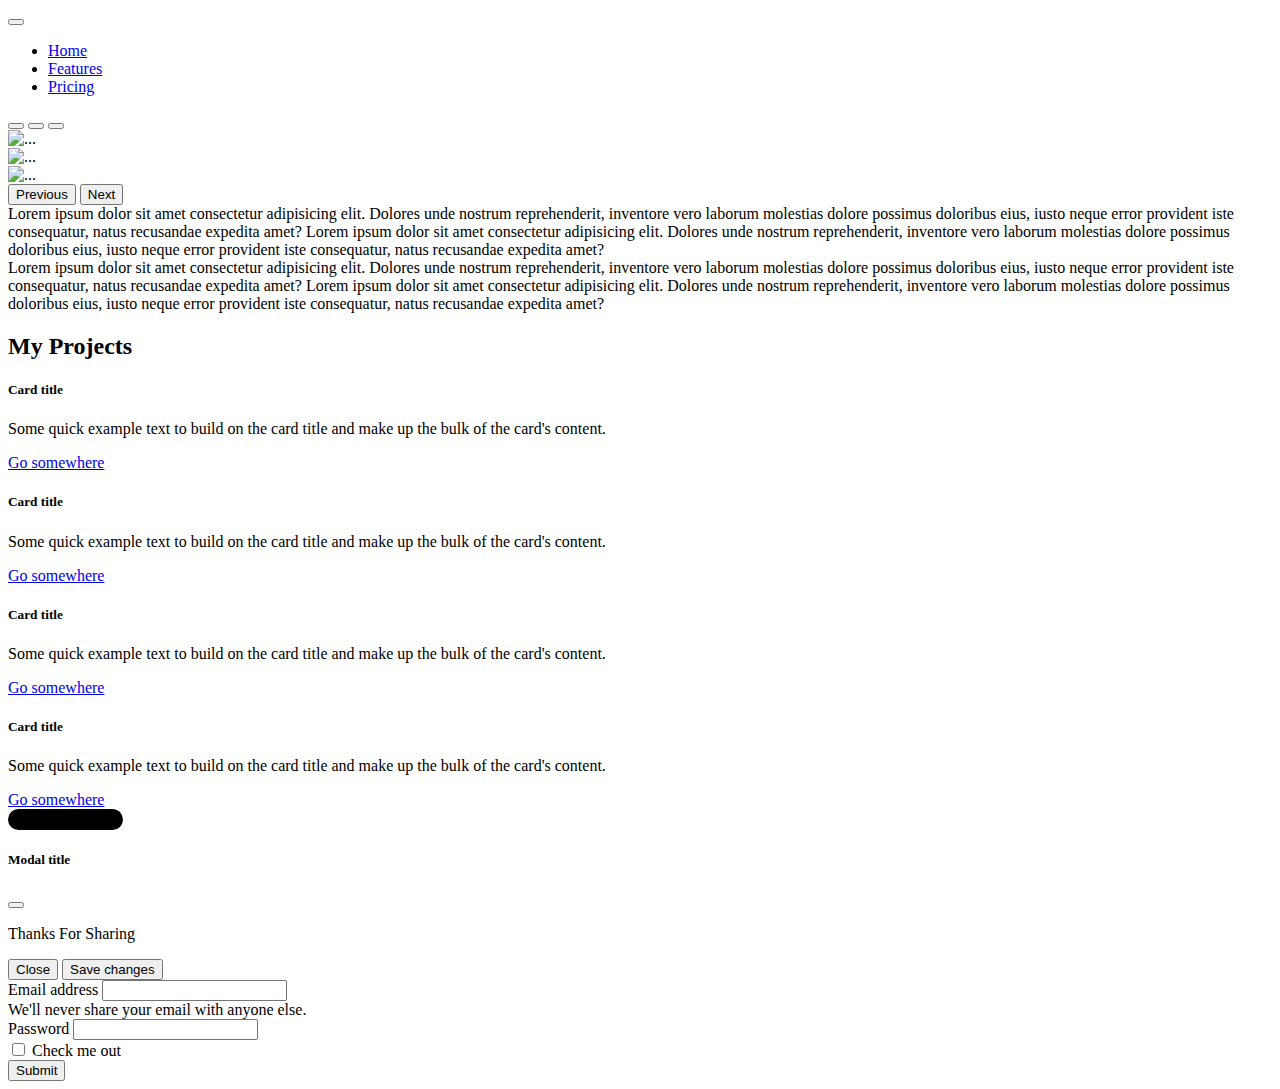
==== bootstrap.html @ df54c584 "javascript" ====
<!DOCTYPE html>
<html lang="en">
<head>
    <meta charset="UTF-8">
    <meta http-equiv="X-UA-Compatible" content="IE=edge">
    <meta name="viewport" content="width=device-width, initial-scale=1.0">
    <title>Document</title>
    <link href="https://cdn.jsdelivr.net/npm/bootstrap@5.0.0/dist/css/bootstrap.min.css" rel="stylesheet" integrity="sha384-wEmeIV1mKuiNpC+IOBjI7aAzPcEZeedi5yW5f2yOq55WWLwNGmvvx4Um1vskeMj0" crossorigin="anonymous">
    <style>
        .btn-resume {
            background: black;
            border: 2px solid;
            border-radius: 20px;
        }
        .btn-resume:hover {
            background: white;
            color: black !important;
        }
    </style>
</head>
<body>
    <nav class="navbar navbar-expand-lg navbar-light bg-light">
        <div class="container-fluid">
          <button class="navbar-toggler" type="button" data-bs-toggle="collapse" data-bs-target="#navbarNav" aria-controls="navbarNav" aria-expanded="false" aria-label="Toggle navigation">
            <span class="navbar-toggler-icon"></span>
          </button>
          <div class="collapse navbar-collapse" id="navbarNav">
            <ul class="navbar-nav ms-auto">
              <li class="nav-item">
                <a class="nav-link active" aria-current="page" href="#">Home</a>
              </li>
              <li class="nav-item">
                <a class="nav-link" href="#">Features</a>
              </li>
              <li class="nav-item">
                <a class="nav-link" href="#">Pricing</a>
              </li>
            </ul>
          </div>
        </div>
      </nav>

    <div>
        <div id="carouselExampleIndicators" class="carousel slide" data-bs-ride="carousel">
            <div class="carousel-indicators">
              <button type="button" data-bs-target="#carouselExampleIndicators" data-bs-slide-to="0" class="active" aria-current="true" aria-label="Slide 1"></button>
              <button type="button" data-bs-target="#carouselExampleIndicators" data-bs-slide-to="1" aria-label="Slide 2"></button>
              <button type="button" data-bs-target="#carouselExampleIndicators" data-bs-slide-to="2" aria-label="Slide 3"></button>
            </div>
            <div class="carousel-inner">
              <div class="carousel-item active">
                <img src="https://image.freepik.com/free-vector/abstract-orangel-watercolor-banner-background_1035-18304.jpg" class="d-block w-100" alt="...">
              </div>
              <div class="carousel-item">
                <img src="https://img.freepik.com/free-vector/summer-themed-banner-design_1048-12364.jpg?size=626&ext=jpg" class="d-block w-100" alt="...">
              </div>
              <div class="carousel-item">
                <img src="https://bbdu.ac.in/wp-content/uploads/2020/05/banner-background-4.jpg" class="d-block w-100" alt="...">
              </div>
            </div>
            <button class="carousel-control-prev d-none" type="button" data-bs-target="#carouselExampleIndicators" data-bs-slide="prev">
              <span class="carousel-control-prev-icon" aria-hidden="true"></span>
              <span class="visually-hidden">Previous</span>
            </button>
            <button class="carousel-control-next d-md-none d-block" type="button" data-bs-target="#carouselExampleIndicators" data-bs-slide="next">
              <span class="carousel-control-next-icon" aria-hidden="true"></span>
              <span class="visually-hidden">Next</span>
            </button>
          </div>
    </div>

      <section class="container">
          <div class="d-flex flex-wrap py-5">
              <div class="col-6">
                  Lorem ipsum dolor sit amet consectetur adipisicing elit. Dolores unde nostrum reprehenderit, inventore vero laborum molestias dolore possimus doloribus eius, iusto neque error provident iste consequatur, natus recusandae expedita amet?
                  Lorem ipsum dolor sit amet consectetur adipisicing elit. Dolores unde nostrum reprehenderit, inventore vero laborum molestias dolore possimus doloribus eius, iusto neque error provident iste consequatur, natus recusandae expedita amet?
              </div>
              <div class="col-6">
                Lorem ipsum dolor sit amet consectetur adipisicing elit. Dolores unde nostrum reprehenderit, inventore vero laborum molestias dolore possimus doloribus eius, iusto neque error provident iste consequatur, natus recusandae expedita amet?
                Lorem ipsum dolor sit amet consectetur adipisicing elit. Dolores unde nostrum reprehenderit, inventore vero laborum molestias dolore possimus doloribus eius, iusto neque error provident iste consequatur, natus recusandae expedita amet?
            </div>
          </div>

          <div class="d-flex flex-wrap">
              <div class="col-12">
                <h2 class="text-center">My Projects</h2>
              </div>
              <div class="col-md-4 col-12">
                <div class="card m-2">
                    <div class="card-body">
                      <h5 class="card-title">Card title</h5>
                      <p class="card-text">Some quick example text to build on the card title and make up the bulk of the card's content.</p>
                      <a href="#" class="btn btn-primary">Go somewhere</a>
                    </div>
                  </div>
              </div>
              <div class="col-md-4 col-12">
                <div class="card m-2">
                    <div class="card-body">
                      <h5 class="card-title">Card title</h5>
                      <p class="card-text">Some quick example text to build on the card title and make up the bulk of the card's content.</p>
                      <a href="#" class="btn btn-primary">Go somewhere</a>
                    </div>
                  </div>
              </div>
              <div class="col-md-4 col-12">
                <div class="card m-2">
                    <div class="card-body">
                      <h5 class="card-title">Card title</h5>
                      <p class="card-text">Some quick example text to build on the card title and make up the bulk of the card's content.</p>
                      <a href="#" class="btn btn-primary">Go somewhere</a>
                    </div>
                  </div>
              </div>
              <div class="col-md-4 col-12">
                <div class="card m-2">
                    <div class="card-body">
                      <h5 class="card-title">Card title</h5>
                      <p class="card-text">Some quick example text to build on the card title and make up the bulk of the card's content.</p>
                      <a href="#" class="btn btn-primary">Go somewhere</a>
                    </div>
                  </div>
              </div>
          </div>

          <div class="py-5 text-center">
              <!-- Button trigger modal -->
                <button type="button" class="btn btn-resume text-white px-5" data-bs-toggle="modal" data-bs-target="#exampleModal">
                    Share My Profile
                </button>
                
                <!-- Modal -->
                <div class="modal fade" id="exampleModal" tabindex="-1" aria-labelledby="exampleModalLabel" aria-hidden="true">
                    <div class="modal-dialog">
                    <div class="modal-content">
                        <div class="modal-header">
                        <h5 class="modal-title" id="exampleModalLabel">Modal title</h5>
                        <button type="button" class="btn-close" data-bs-dismiss="modal" aria-label="Close"></button>
                        </div>
                        <div class="modal-body">
                            <p>Thanks For Sharing</p>
                        </div>
                        <div class="modal-footer">
                        <button type="button" class="btn btn-secondary" data-bs-dismiss="modal">Close</button>
                        <button type="button" class="btn btn-primary">Save changes</button>
                        </div>
                    </div>
                    </div>
                </div>
          </div>

        <div class="py-5">
            <form>
                <div class="mb-3">
                    <label for="exampleInputEmail1" class="form-label">Email address</label>
                    <input type="email" class="form-control" id="exampleInputEmail1" aria-describedby="emailHelp">
                    <div id="emailHelp" class="form-text">We'll never share your email with anyone else.</div>
                </div>
                <div class="mb-3">
                    <label for="exampleInputPassword1" class="form-label">Password</label>
                    <input type="password" class="form-control" id="exampleInputPassword1">
                </div>
                <div class="mb-3 form-check">
                    <input type="checkbox" class="form-check-input" id="exampleCheck1">
                    <label class="form-check-label" for="exampleCheck1">Check me out</label>
                </div>
                <button type="submit" class="btn btn-primary">Submit</button>
                </form>
        </div>
      </section>
      <script src="https://cdn.jsdelivr.net/npm/bootstrap@5.0.0/dist/js/bootstrap.bundle.min.js" integrity="sha384-p34f1UUtsS3wqzfto5wAAmdvj+osOnFyQFpp4Ua3gs/ZVWx6oOypYoCJhGGScy+8" crossorigin="anonymous"></script>
</body>
</html>
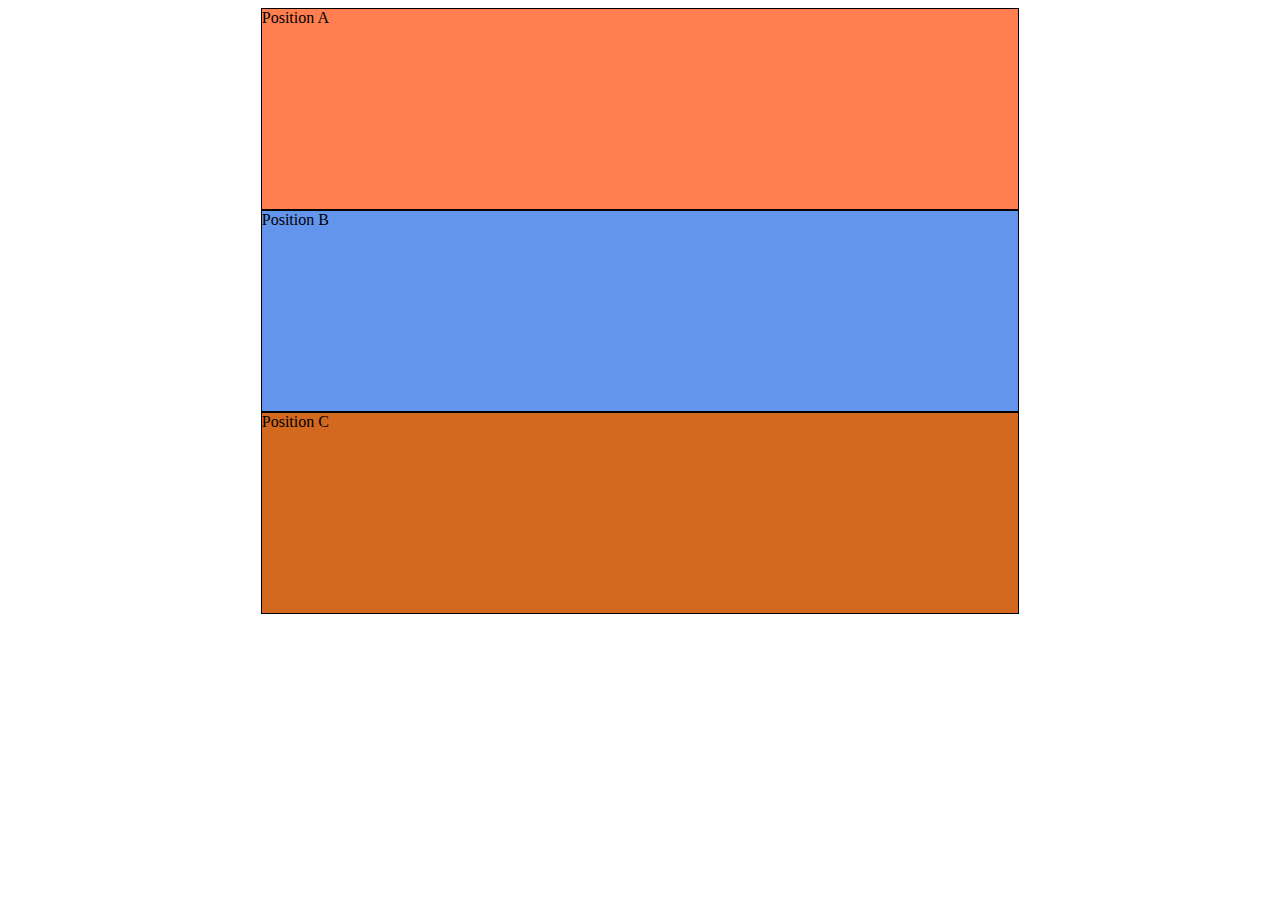
==== commit 1aebbcac: "bootstrap" ====
--- a/bootstrap.html
+++ b/bootstrap.html
@@ -5,169 +5,42 @@
     <meta http-equiv="X-UA-Compatible" content="IE=edge">
     <meta name="viewport" content="width=device-width, initial-scale=1.0">
     <title>Document</title>
-    <link href="https://cdn.jsdelivr.net/npm/bootstrap@5.0.0/dist/css/bootstrap.min.css" rel="stylesheet" integrity="sha384-wEmeIV1mKuiNpC+IOBjI7aAzPcEZeedi5yW5f2yOq55WWLwNGmvvx4Um1vskeMj0" crossorigin="anonymous">
+    <link href="https://cdn.jsdelivr.net/npm/bootstrap@5.0.1/dist/css/bootstrap.min.css" rel="stylesheet" integrity="sha384-+0n0xVW2eSR5OomGNYDnhzAbDsOXxcvSN1TPprVMTNDbiYZCxYbOOl7+AMvyTG2x" crossorigin="anonymous">
+    <script src="https://cdn.jsdelivr.net/npm/bootstrap@5.0.1/dist/js/bootstrap.bundle.min.js" integrity="sha384-gtEjrD/SeCtmISkJkNUaaKMoLD0//ElJ19smozuHV6z3Iehds+3Ulb9Bn9Plx0x4" crossorigin="anonymous"></script>
     <style>
-        .btn-resume {
-            background: black;
-            border: 2px solid;
-            border-radius: 20px;
-        }
-        .btn-resume:hover {
-            background: white;
-            color: black !important;
-        }
+    body {
+        height: 100vh;
+    }
+    .inner {
+        width: 60%;
+        margin: auto;
+    }
+    .inner div {
+        height: 200px;
+        border: 1px solid;
+    }
+    .inner div:nth-child(1) {
+        background-color: coral;
+    }
+    .inner div:nth-child(2) {
+        background-color: cornflowerblue;
+    }
+    .inner div:nth-child(3) {
+        background-color: chocolate;
+    }
     </style>
 </head>
 <body>
-    <nav class="navbar navbar-expand-lg navbar-light bg-light">
-        <div class="container-fluid">
-          <button class="navbar-toggler" type="button" data-bs-toggle="collapse" data-bs-target="#navbarNav" aria-controls="navbarNav" aria-expanded="false" aria-label="Toggle navigation">
-            <span class="navbar-toggler-icon"></span>
-          </button>
-          <div class="collapse navbar-collapse" id="navbarNav">
-            <ul class="navbar-nav ms-auto">
-              <li class="nav-item">
-                <a class="nav-link active" aria-current="page" href="#">Home</a>
-              </li>
-              <li class="nav-item">
-                <a class="nav-link" href="#">Features</a>
-              </li>
-              <li class="nav-item">
-                <a class="nav-link" href="#">Pricing</a>
-              </li>
-            </ul>
-          </div>
+    <div class="d-flex flex-wrap justify-content-lg-center inner  align-items-center">
+        <div class="text-white col-lg-4 col-md-6 col-12 text-center pt-1">   
+            Position A
         </div>
-      </nav>
-
-    <div>
-        <div id="carouselExampleIndicators" class="carousel slide" data-bs-ride="carousel">
-            <div class="carousel-indicators">
-              <button type="button" data-bs-target="#carouselExampleIndicators" data-bs-slide-to="0" class="active" aria-current="true" aria-label="Slide 1"></button>
-              <button type="button" data-bs-target="#carouselExampleIndicators" data-bs-slide-to="1" aria-label="Slide 2"></button>
-              <button type="button" data-bs-target="#carouselExampleIndicators" data-bs-slide-to="2" aria-label="Slide 3"></button>
-            </div>
-            <div class="carousel-inner">
-              <div class="carousel-item active">
-                <img src="https://image.freepik.com/free-vector/abstract-orangel-watercolor-banner-background_1035-18304.jpg" class="d-block w-100" alt="...">
-              </div>
-              <div class="carousel-item">
-                <img src="https://img.freepik.com/free-vector/summer-themed-banner-design_1048-12364.jpg?size=626&ext=jpg" class="d-block w-100" alt="...">
-              </div>
-              <div class="carousel-item">
-                <img src="https://bbdu.ac.in/wp-content/uploads/2020/05/banner-background-4.jpg" class="d-block w-100" alt="...">
-              </div>
-            </div>
-            <button class="carousel-control-prev d-none" type="button" data-bs-target="#carouselExampleIndicators" data-bs-slide="prev">
-              <span class="carousel-control-prev-icon" aria-hidden="true"></span>
-              <span class="visually-hidden">Previous</span>
-            </button>
-            <button class="carousel-control-next d-md-none d-block" type="button" data-bs-target="#carouselExampleIndicators" data-bs-slide="next">
-              <span class="carousel-control-next-icon" aria-hidden="true"></span>
-              <span class="visually-hidden">Next</span>
-            </button>
-          </div>
+        <div class="text-white col-lg-4 col-md-6 col-12 text-center pt-1">   
+            Position B
+        </div>
+        <div class="text-white col-lg-4 col-md-6 col-12 text-center pt-1">   
+            Position C
+        </div>
     </div>
-
-      <section class="container">
-          <div class="d-flex flex-wrap py-5">
-              <div class="col-6">
-                  Lorem ipsum dolor sit amet consectetur adipisicing elit. Dolores unde nostrum reprehenderit, inventore vero laborum molestias dolore possimus doloribus eius, iusto neque error provident iste consequatur, natus recusandae expedita amet?
-                  Lorem ipsum dolor sit amet consectetur adipisicing elit. Dolores unde nostrum reprehenderit, inventore vero laborum molestias dolore possimus doloribus eius, iusto neque error provident iste consequatur, natus recusandae expedita amet?
-              </div>
-              <div class="col-6">
-                Lorem ipsum dolor sit amet consectetur adipisicing elit. Dolores unde nostrum reprehenderit, inventore vero laborum molestias dolore possimus doloribus eius, iusto neque error provident iste consequatur, natus recusandae expedita amet?
-                Lorem ipsum dolor sit amet consectetur adipisicing elit. Dolores unde nostrum reprehenderit, inventore vero laborum molestias dolore possimus doloribus eius, iusto neque error provident iste consequatur, natus recusandae expedita amet?
-            </div>
-          </div>
-
-          <div class="d-flex flex-wrap">
-              <div class="col-12">
-                <h2 class="text-center">My Projects</h2>
-              </div>
-              <div class="col-md-4 col-12">
-                <div class="card m-2">
-                    <div class="card-body">
-                      <h5 class="card-title">Card title</h5>
-                      <p class="card-text">Some quick example text to build on the card title and make up the bulk of the card's content.</p>
-                      <a href="#" class="btn btn-primary">Go somewhere</a>
-                    </div>
-                  </div>
-              </div>
-              <div class="col-md-4 col-12">
-                <div class="card m-2">
-                    <div class="card-body">
-                      <h5 class="card-title">Card title</h5>
-                      <p class="card-text">Some quick example text to build on the card title and make up the bulk of the card's content.</p>
-                      <a href="#" class="btn btn-primary">Go somewhere</a>
-                    </div>
-                  </div>
-              </div>
-              <div class="col-md-4 col-12">
-                <div class="card m-2">
-                    <div class="card-body">
-                      <h5 class="card-title">Card title</h5>
-                      <p class="card-text">Some quick example text to build on the card title and make up the bulk of the card's content.</p>
-                      <a href="#" class="btn btn-primary">Go somewhere</a>
-                    </div>
-                  </div>
-              </div>
-              <div class="col-md-4 col-12">
-                <div class="card m-2">
-                    <div class="card-body">
-                      <h5 class="card-title">Card title</h5>
-                      <p class="card-text">Some quick example text to build on the card title and make up the bulk of the card's content.</p>
-                      <a href="#" class="btn btn-primary">Go somewhere</a>
-                    </div>
-                  </div>
-              </div>
-          </div>
-
-          <div class="py-5 text-center">
-              <!-- Button trigger modal -->
-                <button type="button" class="btn btn-resume text-white px-5" data-bs-toggle="modal" data-bs-target="#exampleModal">
-                    Share My Profile
-                </button>
-                
-                <!-- Modal -->
-                <div class="modal fade" id="exampleModal" tabindex="-1" aria-labelledby="exampleModalLabel" aria-hidden="true">
-                    <div class="modal-dialog">
-                    <div class="modal-content">
-                        <div class="modal-header">
-                        <h5 class="modal-title" id="exampleModalLabel">Modal title</h5>
-                        <button type="button" class="btn-close" data-bs-dismiss="modal" aria-label="Close"></button>
-                        </div>
-                        <div class="modal-body">
-                            <p>Thanks For Sharing</p>
-                        </div>
-                        <div class="modal-footer">
-                        <button type="button" class="btn btn-secondary" data-bs-dismiss="modal">Close</button>
-                        <button type="button" class="btn btn-primary">Save changes</button>
-                        </div>
-                    </div>
-                    </div>
-                </div>
-          </div>
-
-        <div class="py-5">
-            <form>
-                <div class="mb-3">
-                    <label for="exampleInputEmail1" class="form-label">Email address</label>
-                    <input type="email" class="form-control" id="exampleInputEmail1" aria-describedby="emailHelp">
-                    <div id="emailHelp" class="form-text">We'll never share your email with anyone else.</div>
-                </div>
-                <div class="mb-3">
-                    <label for="exampleInputPassword1" class="form-label">Password</label>
-                    <input type="password" class="form-control" id="exampleInputPassword1">
-                </div>
-                <div class="mb-3 form-check">
-                    <input type="checkbox" class="form-check-input" id="exampleCheck1">
-                    <label class="form-check-label" for="exampleCheck1">Check me out</label>
-                </div>
-                <button type="submit" class="btn btn-primary">Submit</button>
-                </form>
-        </div>
-      </section>
-      <script src="https://cdn.jsdelivr.net/npm/bootstrap@5.0.0/dist/js/bootstrap.bundle.min.js" integrity="sha384-p34f1UUtsS3wqzfto5wAAmdvj+osOnFyQFpp4Ua3gs/ZVWx6oOypYoCJhGGScy+8" crossorigin="anonymous"></script>
 </body>
 </html>